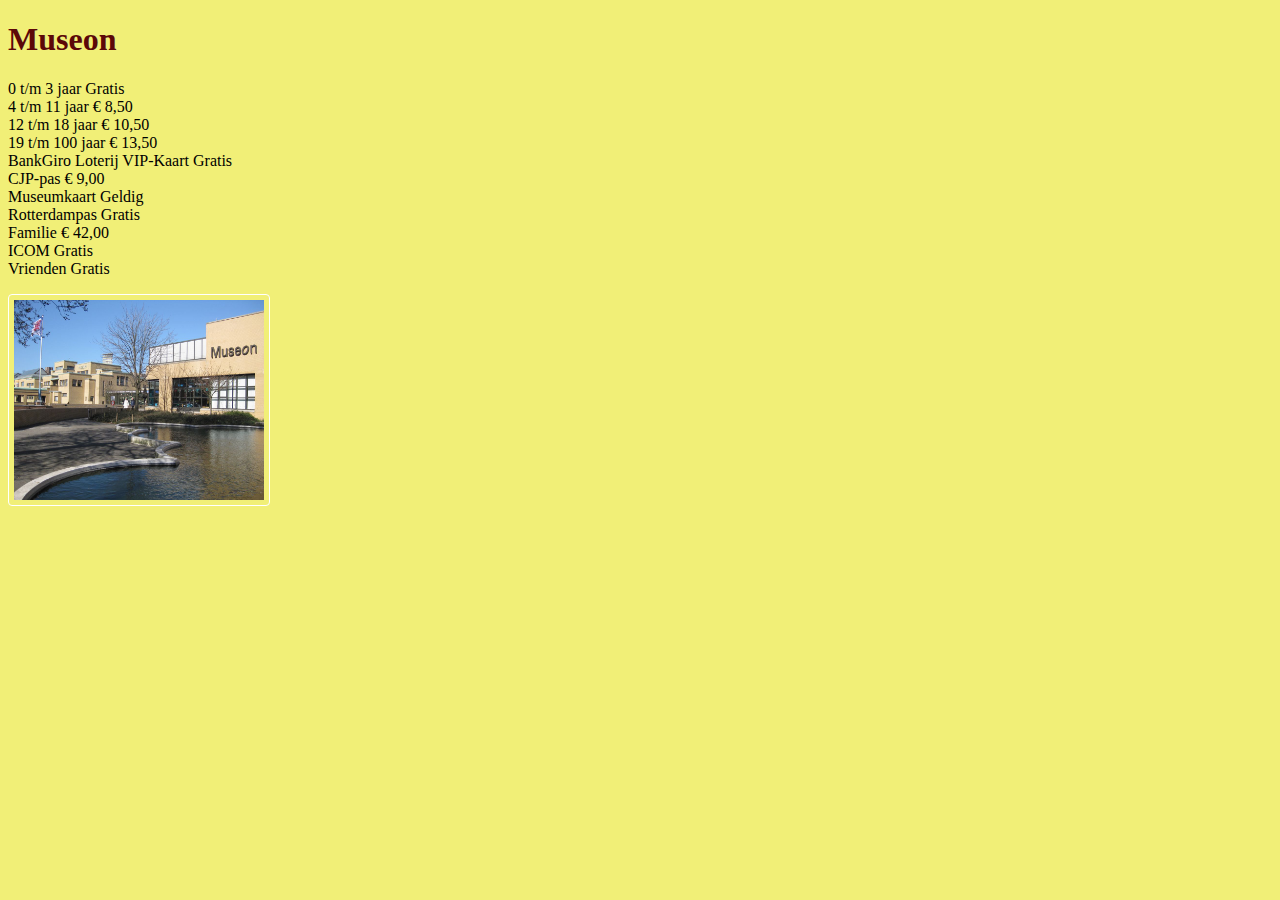
==== Lessen/Ls_1/index.html @ 0aaae370 "Update" ====
<!DOCTYPE html>
<html lang="en">
<head>
    <meta charset="UTF-8">
    <meta name="viewport" content="width=device-width, initial-scale=1.0">
    <title>Museon</title>
    <link rel="stylesheet" href="CSS/Image.css">
</head>
<body>
    <h1>Museon</h1>
    <lo>
        <li>0 t/m 3 jaar Gratis</li>
        <li>4 t/m 11 jaar € 8,50</li>
        <li>12 t/m 18 jaar € 10,50</li>
        <li>19 t/m 100 jaar € 13,50</li>
        <li>BankGiro Loterij VIP-Kaart Gratis</li>
        <li>CJP-pas € 9,00</li>
        <li>Museumkaart Geldig</li>
        <li>Rotterdampas Gratis</li>
        <li>Familie € 42,00</li>
        <li>ICOM Gratis</li>
        <li>Vrienden Gratis</li>
    </lo>
    <p><a href="https://whichmuseum.nl/nederland/den-haag/museon" target="_blank" class="big-link"><img src="Image/museon.jpg" alt="Flowers in Chania" width="700" height="200"></a></p>
    
</body>
</html>
---- Lessen/Ls_1/CSS/Image.css ----
img {
  border: 1px solid rgb(255, 255, 255);
  border-radius: 4px;
  padding: 5px;
  width: 250px;
}
body {
  background-color: rgb(241, 239, 119);
}
h1 {
    color: rgb(92, 8, 8);
}
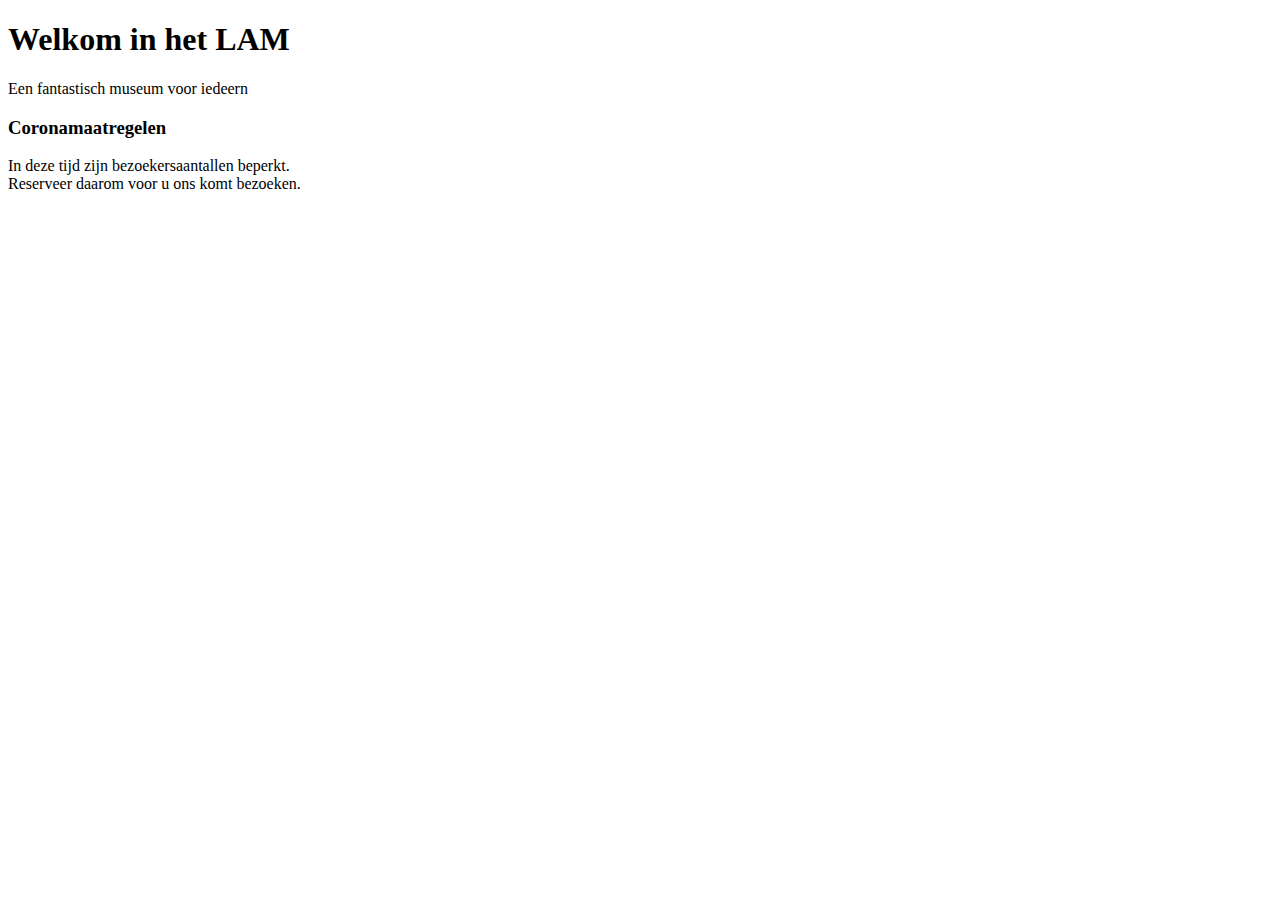
==== commit 072b412b: "Les_1" ====
--- a/Lessen/Ls_1/index.html
+++ b/Lessen/Ls_1/index.html
@@ -2,26 +2,13 @@
 <html lang="en">
 <head>
     <meta charset="UTF-8">
-    <meta name="viewport" content="width=device-width, initial-scale=1.0">
-    <title>Museon</title>
-    <link rel="stylesheet" href="CSS/Image.css">
+    <title>Welkom in het LAM</title>
 </head>
 <body>
-    <h1>Museon</h1>
-    <lo>
-        <li>0 t/m 3 jaar Gratis</li>
-        <li>4 t/m 11 jaar € 8,50</li>
-        <li>12 t/m 18 jaar € 10,50</li>
-        <li>19 t/m 100 jaar € 13,50</li>
-        <li>BankGiro Loterij VIP-Kaart Gratis</li>
-        <li>CJP-pas € 9,00</li>
-        <li>Museumkaart Geldig</li>
-        <li>Rotterdampas Gratis</li>
-        <li>Familie € 42,00</li>
-        <li>ICOM Gratis</li>
-        <li>Vrienden Gratis</li>
-    </lo>
-    <p><a href="https://whichmuseum.nl/nederland/den-haag/museon" target="_blank" class="big-link"><img src="Image/museon.jpg" alt="Flowers in Chania" width="700" height="200"></a></p>
-    
+    <h1>Welkom in het LAM</h1>
+    <p>Een fantastisch museum voor iedeern</p>
+    <h3>Coronamaatregelen</h3>
+    <p>In deze tijd zijn bezoekersaantallen beperkt.<br>
+    Reserveer daarom voor u ons komt bezoeken.</p>
 </body>
 </html>